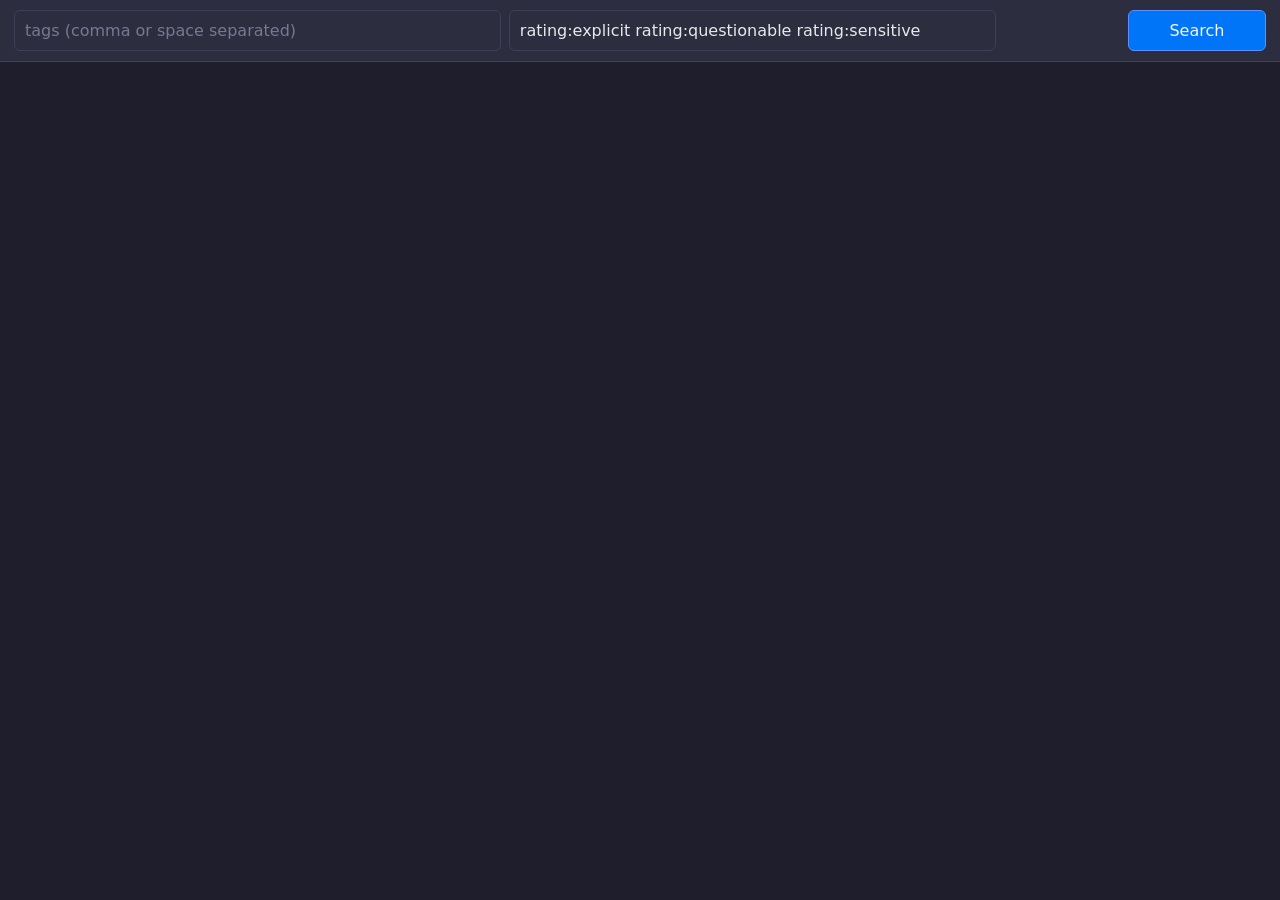
==== index.html @ 6581ff2b "Update index.html" ====
<!DOCTYPE html>
<html lang="en">
    <head>
        <meta charset="UTF-8">
        <title>Danbooru Browser</title>
        <link rel="icon" href="https://danbooru.donmai.us/favicon.ico">
        <meta name="viewport" content="width=device-width, initial-scale=1">
        <link rel="stylesheet" href="styles.css">
    </head>
    <body>
        <header>
            <input id="tags" placeholder="tags (comma or space separated)" autocomplete="off" autocapitalize="none">
            <input id="blacklist" placeholder="blacklist tags" autocomplete="off" autocapitalize="none"
                value="rating:explicit rating:questionable rating:sensitive">
            <span id="status-note"></span>
            <button id="search-btn">Search</button>
        </header>

        <div id="suggestions"></div>
        <div id="grid"></div>

        <div id="spinner">
            <svg viewBox="0 0 24 24" fill="none" stroke="#555" stroke-width="2.5" stroke-linecap="round">
                <path d="M12 2v4M12 18v4M4.93 4.93l2.83 2.83M16.24 16.24l2.83 2.83M2 12h4M18 12h4M4.93 19.07l2.83-2.83M16.24 7.76l2.83-2.83"/>
            </svg>
        </div>

        <div id="sentinel"></div>

        <script>
            const API = "https://danbooru.donmai.us";

            const RATING_ABBREV = { explicit: "e", questionable: "q", sensitive: "s", general: "g" };

            // ── State ──
            let cursorId    = null;   // id of last fetched post (used for pagination)
            let canFetch = true;
            let exhausted   = false;  // no more pages
            let totalHidden = 0;

            // ── Column layout state ──
            let cols        = [];
            let colCount    = 0;

            // ── DOM refs ──
            const tagsEl    = document.getElementById("tags");
            const blackEl   = document.getElementById("blacklist");
            const suggestEl = document.getElementById("suggestions");
            const gridEl    = document.getElementById("grid");
            const spinnerEl = document.getElementById("spinner");
            const noteEl    = document.getElementById("status-note");

            // ── Search triggers ──
            document.getElementById("search-btn").addEventListener("click", startSearch);
            tagsEl.addEventListener("keydown",  e => { if (e.key === "Enter") { startSearch(); tagsEl.blur(); } });
            blackEl.addEventListener("keydown", e => { if (e.key === "Enter") { startSearch(); blackEl.blur(); } });

            // ── Autocomplete triggers ──
            let suggestTimer = null;

            tagsEl.addEventListener("input",  () => scheduleSuggest(tagsEl));
            blackEl.addEventListener("input", () => scheduleSuggest(blackEl));

            document.addEventListener("click", e => {
                if (!suggestEl.contains(e.target) && e.target !== tagsEl && e.target !== blackEl)
                    suggestEl.style.display = "none";
            });

            // ── Infinite scroll ──
            const observer = new IntersectionObserver(entries => {
                if (entries[0].isIntersecting) {
                    if (canFetch && !exhausted && tagsEl.value.trim()) {
                        loadMore();
                    }
                }
            }, {
                rootMargin: "100% 0px"
            });

            observer.observe(document.getElementById("sentinel"));

            // ── Grid resize ──
            new ResizeObserver(() => {
                clearTimeout(gridEl._resizeTimer);
                gridEl._resizeTimer = setTimeout(() => {
                    const n = targetColCount();
                    if (n !== colCount) rebuildGrid();
                }, 150);
            }).observe(gridEl);

            // ──────────────────────────────────────────────
            // Grid helpers
            // ──────────────────────────────────────────────

            function targetColCount() {
                return Math.max(2, Math.floor(gridEl.clientWidth / 200));
            }

            function shortestCol() {
                return cols.reduce((a, b) => a.h < b.h ? a : b);
            }

            function buildCols(n) {
                gridEl.innerHTML = "";
                colCount = n;
                cols = Array.from({ length: n }, () => {
                    const el = document.createElement("div");
                    el.className = "grid-col";
                    gridEl.appendChild(el);
                    return { el, h: 0 };
                });
            }

            function rebuildGrid() {
                // Collect all items and their aspect ratios before clearing
                const items = cols.flatMap(c => Array.from(c.el.children));
                const ratios = items.map(item => {
                    const inner = item.querySelector(".item-inner");
                    return parseFloat(inner.dataset.ratio) || 1;
                });

                buildCols(targetColCount());

                for (let i = 0; i < items.length; i++) {
                    const col = shortestCol();
                    col.h += ratios[i];
                    col.el.appendChild(items[i]);
                }
            }

            // ──────────────────────────────────────────────
            // Search / fetch
            // ──────────────────────────────────────────────

            function parseTags(text) {
                return text.trim().split(/[\s,]+/).filter(Boolean);
            }

            function startSearch() {
                window.scrollTo(0, 0);

                saveSettings();

                cursorId      = null;
                exhausted     = false;
                canFetch = true;
                totalHidden   = 0;
                noteEl.textContent = "";
                suggestEl.style.display = "none";

                buildCols(targetColCount());
                loadMore();
            }

            async function loadMore() {
                if (!canFetch || exhausted || !tagsEl.value.trim()) return;

                canFetch = false;
                spinnerEl.style.display = "flex";

                try {
                    const { posts, restricted } = await fetchPosts(tagsEl.value, blackEl.value, cursorId);

                    if (!posts.length) {
                        exhausted = true;
                        noteEl.textContent = "No results.";
                        return;
                    }

                    cursorId = posts[posts.length - 1].id;

                    await appendPosts(posts);

                    await new Promise(requestAnimationFrame);

                    const rect = document.getElementById("sentinel").getBoundingClientRect();
                    const triggerDistance = window.innerHeight * 2;

                    if (rect.top < triggerDistance && !exhausted) {
                        // We are still near the bottom, so fetch the next page immediately
                        canFetch = true; 
                        return loadMore(); 
                    }

                } catch (err) {
                    noteEl.textContent = "Fetch failed. Check connection.";
                    console.error(err);
                } finally {
                    canFetch = true;

                    // delay hide so UI doesn't flicker
                    setTimeout(() => {
                        spinnerEl.style.display = "none";
                    }, 50);
                }

                requestAnimationFrame(() => {
                    const rect = document.getElementById("sentinel").getBoundingClientRect();
                    if (rect.top < window.innerHeight) {
                        loadMore();
                    }
                });
            }

            async function fetchPosts(rawTags, rawBlacklist, afterId) {
                const tags      = parseTags(rawTags);
                const blacklist = new Set(parseTags(rawBlacklist));

                if (!tags.length) return { posts: [], restricted: 0 };

                const ratingTags = tags.filter(t => t.startsWith("rating:"));
                const normalTags = tags.filter(t => !t.startsWith("rating:"));

                // Danbooru free-tier: max 2 non-rating tags in the API call
                const apiTags  = [...normalTags.slice(0, 2), ...ratingTags];
                const extraSet = new Set(normalTags.slice(2));

                const blacklistRatings = new Set(
                    [...blacklist]
                        .filter(t => t.startsWith("rating:") && RATING_ABBREV[t.slice(7)])
                        .map(t => RATING_ABBREV[t.slice(7)])
                );
                const blacklistTags = new Set([...blacklist].filter(t => !t.startsWith("rating:")));

                const params = new URLSearchParams({ tags: apiTags.join(" "), limit: 200 });
                if (afterId) params.set("page", `b${afterId}`);

                const res = await fetch(`${API}/posts.json?${params}`);
                if (!res.ok) throw new Error(`HTTP ${res.status}`);

                const raw = await res.json();
                const posts = [];
                let restricted = 0;

                for (const post of raw) {
                    if (!post.file_url) { restricted++; continue; }
                    if (blacklistRatings.has(post.rating)) continue;

                    const postTags = new Set(post.tag_string.split(" "));
                    if (blacklistTags.size && [...blacklistTags].some(t => postTags.has(t))) continue;
                    if (extraSet.size  && ![...extraSet].every(t => postTags.has(t))) continue;

                    const ext = post.file_url.split(".").pop().toLowerCase();
                    
                    let mediaUrl = post.file_url;


                    const clickUrl = `./viewer.html?src=${encodeURIComponent(mediaUrl)}&ext=${ext}`;

                    if (ext === "zip" && post.large_file_url) {
                        clickUrl = post.large_file_url;
                    }

                    const isVideo = ["mp4", "webm"].includes(ext);
                    const isAnimated = ["mp4", "webm", "gif", "zip"].includes(ext);

                    const preview = isAnimated
                        ? (post.preview_file_url || post.file_url)
                        : (post.large_file_url || post.file_url);
                    
                    const previewExt = preview.split(".").pop().toLowerCase();
                    isPreviewAnimated = ["mp4", "webm", "gif"].includes(previewExt);

                    posts.push({
                        id: post.id,
                        url: clickUrl,
                        preview,
                        isPreviewAnimated,
                        w: post.image_width || 1,
                        h: post.image_height || 1,
                        isVideo,

                        parentId: post.parent_id,
                        hasChildren: post.has_children,
                        isDeleted: post.is_deleted || post.status === "deleted",
                        isPending: post.approval_status === "pending"
                    });
                }

                return { posts, restricted };
            }

            // ──────────────────────────────────────────────
            // DOM rendering
            // ──────────────────────────────────────────────

            function getPostType(p) {
                const cls = [];

                if (p.isDeleted) cls.push("deleted");
                if (p.isFlagged) cls.push("flagged");
                if (p.isPending) cls.push("pending");

                if (p.hasChildren) cls.push("parent");
                if (p.parentId) cls.push("child");

                if (!cls.length) cls.push("normal");

                return cls;
            }

            async function appendPosts(posts) {
                if (!cols.length) buildCols(targetColCount());

                for (let i = 0; i < posts.length; i++) {
                    const p = posts[i];
                    console.log(p)

                    const ratio = p.h / p.w;

                    const a = document.createElement("a");
                    a.className = "item";
                    a.href = p.url;
                    a.target = "_blank";
                    a.rel = "noopener";

                    if (p.isVideo) a.classList.add("video");

                    const classes = getPostType(p);
                    a.classList.add(...classes);

                    const inner = document.createElement("div");

                    const spinner = document.createElement("div");
                    spinner.className = "post-spinner";
                    spinner.innerHTML = `
                    <svg viewBox="0 0 24 24" fill="none" stroke-width="2.5" stroke-linecap="round">
                        <path d="M12 2v4M12 18v4M4.93 4.93l2.83 2.83M16.24 16.24l2.83 2.83M2 12h4M18 12h4M4.93 19.07l2.83-2.83M16.24 7.76l2.83-2.83"/>
                    </svg>
                    `;
                    inner.appendChild(spinner);

                    inner.className = "item-inner";
                    inner.style.paddingBottom = `${(ratio * 100).toFixed(2)}%`;
                    inner.dataset.ratio = ratio;

                    if (p.isPreviewAnimated) {
                        const vid = document.createElement("video");
                        vid.src = p.preview;
                        vid.muted = true;
                        vid.loop = true;
                        vid.playsInline = true;
                        vid.preload = "metadata";

                        vid.addEventListener("loadeddata", () => spinner.remove());
                        vid.addEventListener("error", () => spinner.remove());

                        inner.appendChild(vid);
                    } else {
                        const img = document.createElement("img");
                        img.src = p.preview;
                        img.loading = "lazy";
                        img.decoding = "async";
                        img.alt = "";

                        img.addEventListener("load", () => spinner.remove());
                        img.addEventListener("error", () => spinner.remove());

                        inner.appendChild(img);
                    }

                    a.appendChild(inner);

                    const col = shortestCol();
                    col.h += ratio;
                    col.el.appendChild(a);

                    if (i > 0 && i % 20 === 0) {
                        await new Promise(r => requestAnimationFrame(r));
                    }
                }
            }

            // ──────────────────────────────────────────────
            // Autocomplete
            // ──────────────────────────────────────────────

            function scheduleSuggest(input) {
                clearTimeout(suggestTimer);
                suggestTimer = setTimeout(() => suggest(input), 200);
            }

            const RATINGS = ["general", "sensitive", "questionable", "explicit"];

            // Danbooru tag category ids -> CSS class (matches the site's own coloring)
            const CATEGORY_CLASS = {
                0: "tag-general",
                1: "tag-artist",
                3: "tag-copyright",
                4: "tag-character",
                5: "tag-meta",
            };

            function positionSuggestBox(input) {
                const rect = input.getBoundingClientRect();
                suggestEl.style.top     = `${rect.bottom + 4}px`;
                suggestEl.style.left    = `${rect.left}px`;
                suggestEl.style.width   = `${rect.width}px`;
                suggestEl.style.display = "block";
                suggestEl.innerHTML     = "";
            }

            function renderSuggestItems(input, items, onPick) {
                for (const item of items) {
                    const div = document.createElement("div");
                    div.className = "sugg-item";

                    const label = document.createElement("span");
                    label.className   = item.cls || "tag-general";
                    label.textContent = item.label;
                    div.appendChild(label);

                    if (item.count != null) {
                        const count = document.createElement("span");
                        count.className   = "sugg-count";
                        count.textContent = item.count.toLocaleString();
                        div.appendChild(count);
                    }

                    div.addEventListener("mousedown", e => {
                        e.preventDefault();
                        onPick(item.value);
                        suggestEl.style.display = "none";
                        input.focus();
                    });
                    suggestEl.appendChild(div);
                }
            }

            // Replaces the last (partially-typed) token in the input with `value`.
            function commitToken(input, raw, last, value) {
                const tokens = raw.trim().split(/[\s,]+/);

                tokens.pop();
                tokens.push(value);
                input.value = tokens.join(" ") + " ";
            }

            async function suggest(input) {
                const raw  = input.value;
                const last = raw.split(/[\s,]+/).pop().trim();

                if (!last) {
                    suggestEl.style.display = "none";
                    return;
                }

                // Special-case the rating: metatag, but only once the colon has been
                // typed. A bare "rating" should still fall through to the normal API
                // search below (it has real tag-name matches like "rating_sensitive").
                const ratingMatch = last.match(/^rating:(.*)$/i);
                if (ratingMatch) {
                    const partial = ratingMatch[1].toLowerCase();
                    const matches = RATINGS.filter(r => r.startsWith(partial));

                    if (!matches.length) { suggestEl.style.display = "none"; return; }

                    positionSuggestBox(input);
                    renderSuggestItems(
                        input,
                        matches.map(r => ({ label: `rating:${r}`, value: `rating:${r}`, cls: "tag-rating" })),
                        value => commitToken(input, raw, last, value)
                    );
                    return;
                }

                const params = new URLSearchParams({
                    "search[name_matches]": `${last}*`,
                    "search[order]":        "count",
                    limit:                  8,
                });

                try {
                    const res  = await fetch(`${API}/tags.json?${params}`);
                    if (!res.ok) { suggestEl.style.display = "none"; return; }
                    const data = await res.json();

                    if (!data.length) { suggestEl.style.display = "none"; return; }

                    positionSuggestBox(input);
                    renderSuggestItems(
                        input,
                        data.map(tag => ({
                            label: tag.name,
                            value: tag.name,
                            cls:   CATEGORY_CLASS[tag.category] || "tag-general",
                            count: tag.post_count,
                        })),
                        value => commitToken(input, raw, last, value)
                    );
                } catch {
                    suggestEl.style.display = "none";
                }
            }

            // ──────────────────────────────────────────────
            // Settings persistence
            // ──────────────────────────────────────────────

            function saveSettings() {
                localStorage.setItem("last_tags", tagsEl.value);
                localStorage.setItem("last_blacklist", blackEl.value);
            }

            function loadSettings() {
                const savedTags = localStorage.getItem("last_tags");
                const savedBlacklist = localStorage.getItem("last_blacklist");

                if (savedTags !== null) {
                    tagsEl.value = savedTags;
                }
                if (savedBlacklist !== null) {
                    blackEl.value = savedBlacklist;
                }
            }

            loadSettings();

            // If there are tags present, start the search automatically
            if (tagsEl.value.trim()) {
                startSearch();
            }
        </script>
    </body>
</html>
---- styles.css ----
*, *::before, *::after { box-sizing: border-box; }

body {
    background: #1e1e2c; /* grey-9 */
    color: #e8e8ec;      /* grey-1 */
    font-family:verdana, system-ui, "ＭＳ Ｐゴシック", -apple-system, sans-serif;
    margin: 0;
}

/* ── Header ── */

header {
    position: sticky;
    top: 0;
    z-index: 100;

    background: #2c2d3f;
    border-bottom: 1px solid #3f4058;
    padding: 10px 14px;

    display: flex;
    gap: 8px;
    align-items: center;
}

input {
    background: #2c2d3f;
    border: 1px solid #3f4058;
    color: #e8e8ec;
    padding: 10px;
    border-radius: 6px;
    font-size: 16px;
    outline: none;
    transition: 0.15s;
    font-family: inherit;
}

input::placeholder {
    color: #777892; /* grey-5 */
}

input:focus {
    border-color: #5d8fff; /* blue-4 */
    box-shadow: 0 0 0 2px #002c66; /* blue-8 */
}

#tags {
    flex: 4;
    min-width: 0;
}

#blacklist {
    flex: 4;
    min-width: 0;
}

#search-btn {
    flex: 1;
}

#status-note {
    flex: 1;
    min-width: 0;
}

@media (max-width: 700px) {
    header {
        flex-wrap: wrap;
    }

    #tags,
    #blacklist {
        flex: 1 1 100%;
    }

    #search-btn {
        flex: 0 0 100px;
    }

    #status-note {
        flex: 1;
    }
}

/* ── Buttons ── */

button {
    background: #0075f8; /* blue-5 */
    border: 1px solid #5d8fff; /* blue-4 */
    color: #f6f6f8; /* grey-0 */
    padding: 10px;
    border-radius: 6px;
    min-width: 77px;
    font-size: 16px;
    cursor: pointer;
    touch-action: manipulation;
    transition: 0.15s;
    font-family: inherit;
}

button:hover {
    background: #5d8fff;
}

button:active {
    background: #005ac3; /* blue-6 */
}

/* ── Status ── */

#status-note {
    font-size: 12px;
    color: #9192a7; /* grey-4 */
}

/* ── Autocomplete ── */

#suggestions {
    position: fixed;
    background: #2c2d3f;
    border: 1px solid #3f4058;
    border-radius: 0 0 8px 8px;
    display: none;
    z-index: 10000;
    box-shadow: 0 12px 30px rgba(0,0,0,.55);
    max-height: 50vh;
    overflow-y: auto;
}

.sugg-item {
    padding: 12px 15px;
    cursor: pointer;
    font-size: 14px;
    border-bottom: 1px solid #3f4058;
    white-space: nowrap;
    overflow: hidden;
    display: flex;
    align-items: baseline;
    justify-content: space-between;
    gap: 8px;
    transition: 0.1s;
}

.sugg-item > span:first-child {
    overflow: hidden;
    text-overflow: ellipsis;
}
.sugg-item:last-child { border-bottom: none; }
.sugg-item:hover { background: #3f4058; }

/* ── Danbooru tag categories ── */

.tag-general {
    color: #009be6; /* blue-3 */
}

.tag-artist {
    color: #ff8a8b; /* red-4 */
}

.tag-copyright {
    color: #c797ff; /* purple-3 */
}

.tag-character {
    color: #35c64a; /* green-3 */
}

.tag-meta {
    color: #ead084; /* yellow-2 */
}

.tag-rating {
    color: #9192a7; /* grey-4 */
}

.sugg-count {
    color: #777892; /* grey-5 */
    font-size: 12px;
    flex-shrink: 0;
}

/* ── Grid ── */

#grid {
    padding: 10px;
    display: flex;
    gap: 10px;
    align-items: start;
}

.grid-col {
    flex: 1;
    display: flex;
    flex-direction: column;
    gap: 10px;
    min-width: 0;
}

/* ── Posts ── */

.item {
    display: block;
    background: #2c2d3f;
    overflow: hidden;
    transition: 0.15s;
    border: 2px solid #3f4058;
}

.item.video::after {
    content: "▶";
    position: absolute;
    top: 6px;
    right: 6px;
    font-size: 12px;
    color: white;
    background: rgba(0,0,0,0.5);
    padding: 2px 4px;
}

.item.child {
    border-color: #fd9200 !important;
}

.item.parent {
    border-color: #35c64a !important;
}

.item.deleted {
    border-color: #e05a5a;
    border-bottom-color: #e05a5a !important;
    border-right-color: #e05a5a !important;
}

.item.flagged {
    border-color: #ed2426;
    border-bottom-color: #ed2426 !important;
    border-right-color: #ed2426 !important;
}

.item.pending {
    border-color: #009be6;
    border-bottom-color: #009be6 !important;
    border-right-color: #009be6 !important;
}

.item-inner {
    position: relative;
    width: 100%;
    overflow: hidden;
}

.item img,
.item video {
    position: absolute;
    inset: 0;
    width: 100%;
    height: 100%;
    object-fit: cover;
}

video::-webkit-media-controls {
    display:none !important;
}

/* ── Spinner ── */

#spinner {
    display: none;
    justify-content: center;
    padding: 24px;
}

#spinner svg {
    width: 32px;
    height: 32px;
    stroke: #5d8fff;
    animation: spin 0.8s linear infinite;
}

@keyframes spin {
    to {
        transform: rotate(360deg);
    }
}

.post-spinner {
    position: absolute;
    inset: 0;
    display: flex;
    align-items: center;
    justify-content: center;
    background: #2c2d3f;
    z-index: 2;
}

.post-spinner svg {
    width: 24px;
    height: 24px;
    stroke: #5d8fff;
    animation: spin 0.8s linear infinite;
}

#sentinel { height: 1px; color: red;}
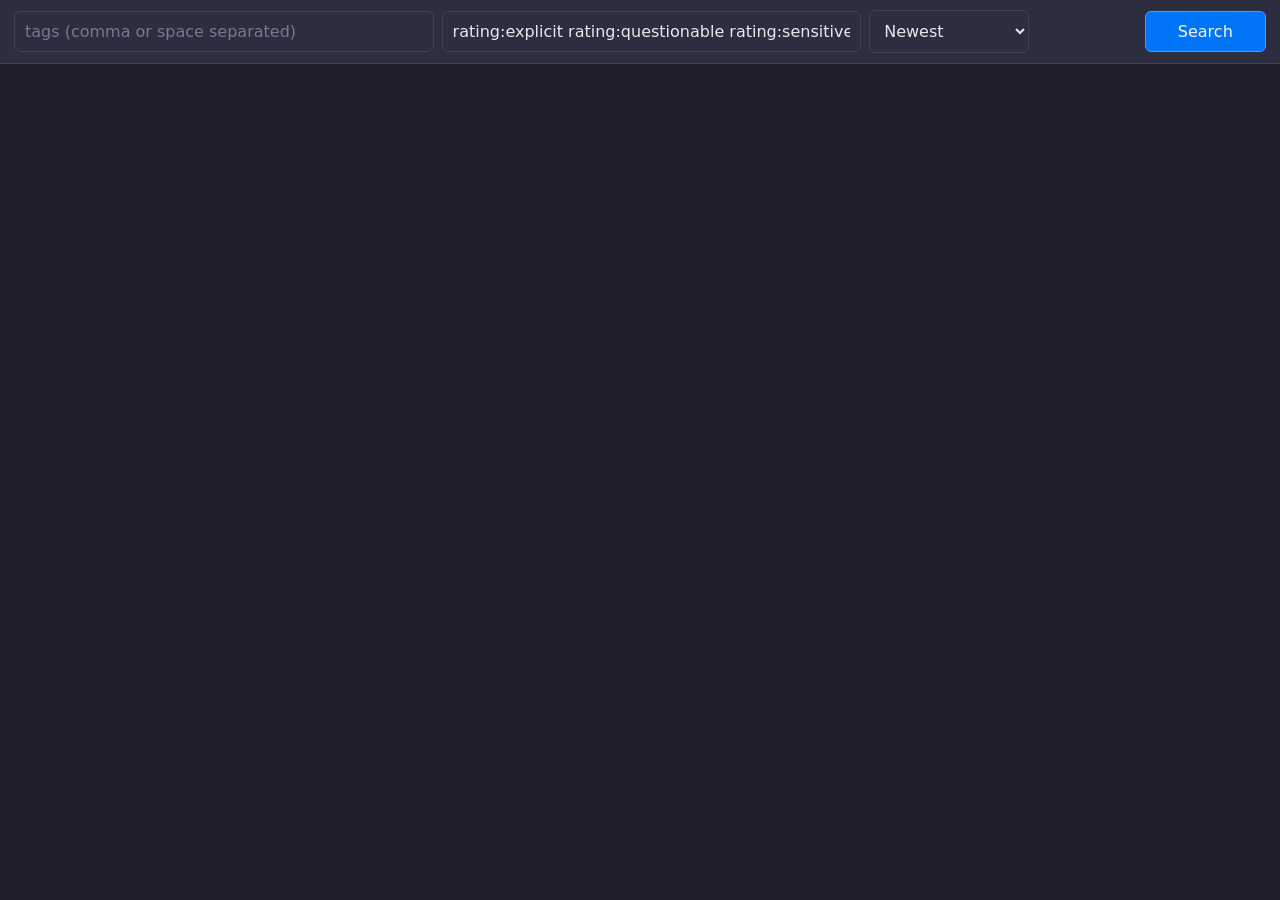
==== commit 96d75b25: "added sorting (too slow)" ====
--- a/index.html
+++ b/index.html
@@ -12,6 +12,11 @@
             <input id="tags" placeholder="tags (comma or space separated)" autocomplete="off" autocapitalize="none">
             <input id="blacklist" placeholder="blacklist tags" autocomplete="off" autocapitalize="none"
                 value="rating:explicit rating:questionable rating:sensitive">
+            <select id="sort-order">
+                <option value="">Newest</option>
+                <option value="order:score">Top Scored</option>
+                <option value="order:rank">Popular (Rank)</option>
+            </select>
             <span id="status-note"></span>
             <button id="search-btn">Search</button>
         </header>
@@ -203,10 +208,13 @@
             }
 
             async function fetchPosts(rawTags, rawBlacklist, afterId) {
-                const tags      = parseTags(rawTags);
+                const sortOrder = document.getElementById("sort-order").value;
+                const tags = parseTags(rawTags);
                 const blacklist = new Set(parseTags(rawBlacklist));
 
                 if (!tags.length) return { posts: [], restricted: 0 };
+
+                if (sortOrder) tags.push(sortOrder);
 
                 const ratingTags = tags.filter(t => t.startsWith("rating:"));
                 const normalTags = tags.filter(t => !t.startsWith("rating:"));
@@ -244,12 +252,11 @@
                     
                     let mediaUrl = post.file_url;
 
-
-                    const clickUrl = `./viewer.html?src=${encodeURIComponent(mediaUrl)}&ext=${ext}`;
-
                     if (ext === "zip" && post.large_file_url) {
-                        clickUrl = post.large_file_url;
-                    }
+                        mediaUrl = post.large_file_url;
+                    }
+
+                    let clickUrl = `./viewer.html?id=${post.id}&src=${encodeURIComponent(mediaUrl)}&ext=${ext}`;
 
                     const isVideo = ["mp4", "webm"].includes(ext);
                     const isAnimated = ["mp4", "webm", "gif", "zip"].includes(ext);
@@ -494,7 +501,7 @@
             }
 
             // ──────────────────────────────────────────────
-            // Settings persistence
+            // Settings persistence & URL Handling
             // ──────────────────────────────────────────────
 
             function saveSettings() {
@@ -514,9 +521,60 @@
                 }
             }
 
+            function handleUrlParams() {
+                const params = new URLSearchParams(window.location.search);
+
+                const add = params.get('addtag'); 
+                const rem = params.get('remtag');
+
+                if (!add && !rem) return;
+
+                let currentTags = parseTags(tagsEl.value);
+                let currentBlacklist = parseTags(blackEl.value);
+
+                if (add) {
+                    const tagsToAdd = parseTags(add);
+                    tagsToAdd.forEach(tag => {
+                        // Is it in the blacklist
+                        if (currentBlacklist.includes(tag)) {
+                            // If yes, remove from blacklist and STOP
+                            currentBlacklist = currentBlacklist.filter(t => t !== tag);
+                        } 
+                        else {
+                            // If no, add to tags list if not already there
+                            if (!currentTags.includes(tag)) {
+                                currentTags.push(tag);
+                            }
+                        }
+                    });
+                }
+
+                if (rem) {
+                    const tagsToRem = parseTags(rem);
+                    tagsToRem.forEach(tag => {
+                        if (currentTags.includes(tag)) {
+                            // If in search, remove it
+                            currentTags = currentTags.filter(t => t !== tag);
+                        } else {
+                            // If not in search, add to blacklist
+                            if (!currentBlacklist.includes(tag)) {
+                                currentBlacklist.push(tag);
+                            }
+                        }
+                    });
+                }
+
+                tagsEl.value = currentTags.join(" ");
+                blackEl.value = currentBlacklist.join(" ");
+
+                saveSettings();
+                const cleanUrl = window.location.pathname + window.location.hash;
+                window.history.replaceState({}, document.title, cleanUrl);
+            }
+
             loadSettings();
-
-            // If there are tags present, start the search automatically
+            handleUrlParams();
+            
             if (tagsEl.value.trim()) {
                 startSearch();
             }
--- a/styles.css
+++ b/styles.css
@@ -42,6 +42,18 @@
 input:focus {
     border-color: #5d8fff; /* blue-4 */
     box-shadow: 0 0 0 2px #002c66; /* blue-8 */
+}
+
+select {
+    background: #2c2d3f;
+    border: 1px solid #3f4058;
+    color: #e8e8ec;
+    padding: 10px;
+    border-radius: 6px;
+    font-size: 16px;
+    outline: none;
+    transition: 0.15s;
+    font-family: inherit;
 }
 
 #tags {
